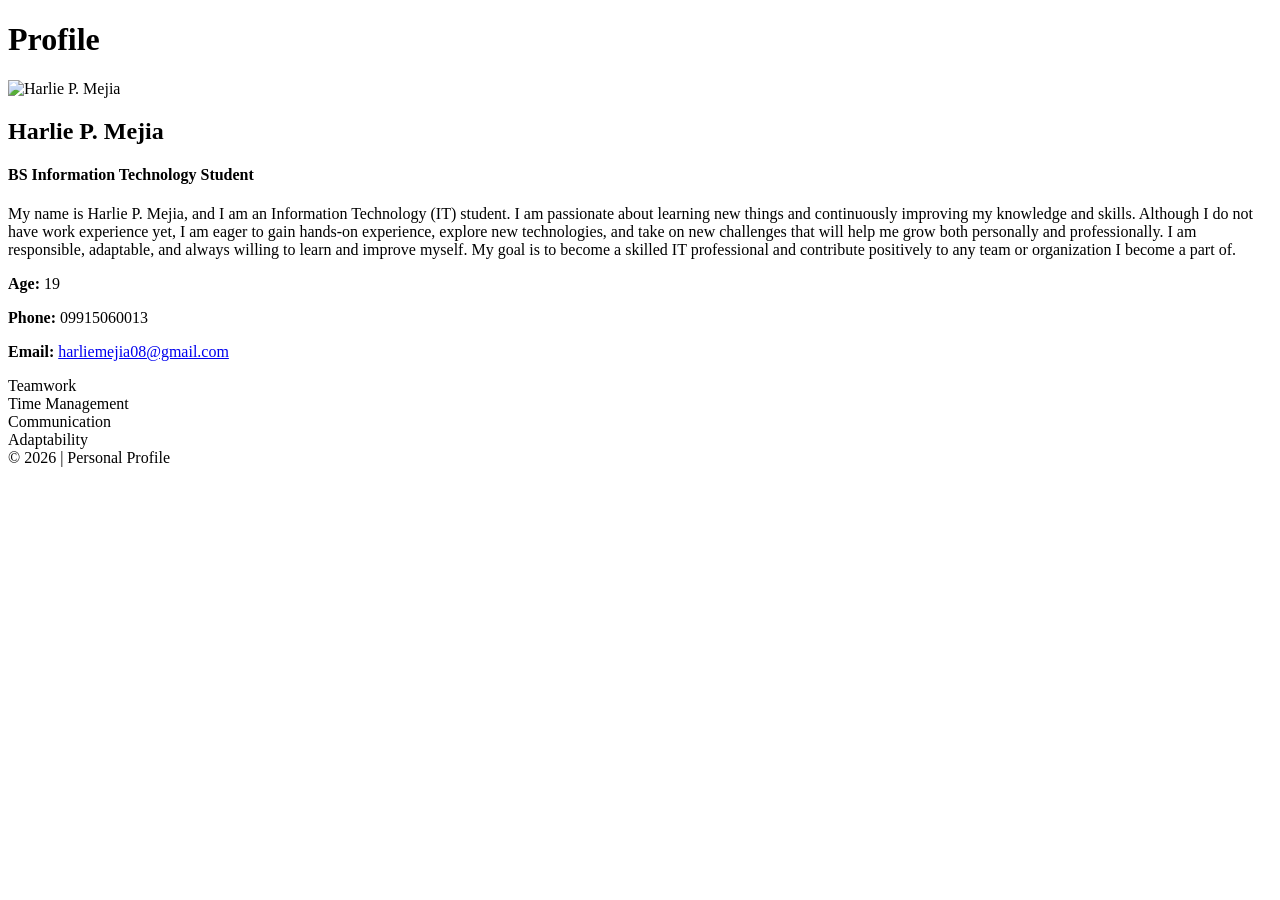
==== index.html @ 986ebf2c "Add files via upload" ====
<!DOCTYPE html>
<html lang="en">
<head>
    <meta charset="UTF-8">
    <meta name="viewport" content="width=device-width, initial-scale=1.0">
    <title>Harlie P. Mejia - Profile</title>

    <link rel="stylesheet" href="style.css">
</head>
<body>

<div class="card">

    <div class="header">
        <h1>Profile</h1>
    </div>

    <div class="content">

        <img src="harlie.jpg" alt="Harlie P. Mejia" class="profile-img">

        <h2>Harlie P. Mejia</h2>
        <h4>BS Information Technology Student</h4>

        <p>
            My name is Harlie P. Mejia, and I am an Information Technology (IT) student.
            I am passionate about learning new things and continuously improving my
            knowledge and skills. Although I do not have work experience yet, I am
            eager to gain hands-on experience, explore new technologies, and take on
            new challenges that will help me grow both personally and professionally.
            I am responsible, adaptable, and always willing to learn and improve
            myself. My goal is to become a skilled IT professional and contribute
            positively to any team or organization I become a part of.
        </p>

        <div class="info">
            <p><strong>Age:</strong> 19</p>
            <p><strong>Phone:</strong> 09915060013</p>
            <p><strong>Email:</strong>
                <a href="mailto:harliemejia08@gmail.com">
                    harliemejia08@gmail.com
                </a>
            </p>
        </div>

        <div class="skills">
            <div class="skill">Teamwork</div>
            <div class="skill">Time Management</div>
            <div class="skill">Communication</div>
            <div class="skill">Adaptability</div>
        </div>

        <div class="footer">
            © 2026 | Personal Profile
        </div>

    </div>

</div>

</body>
</html>
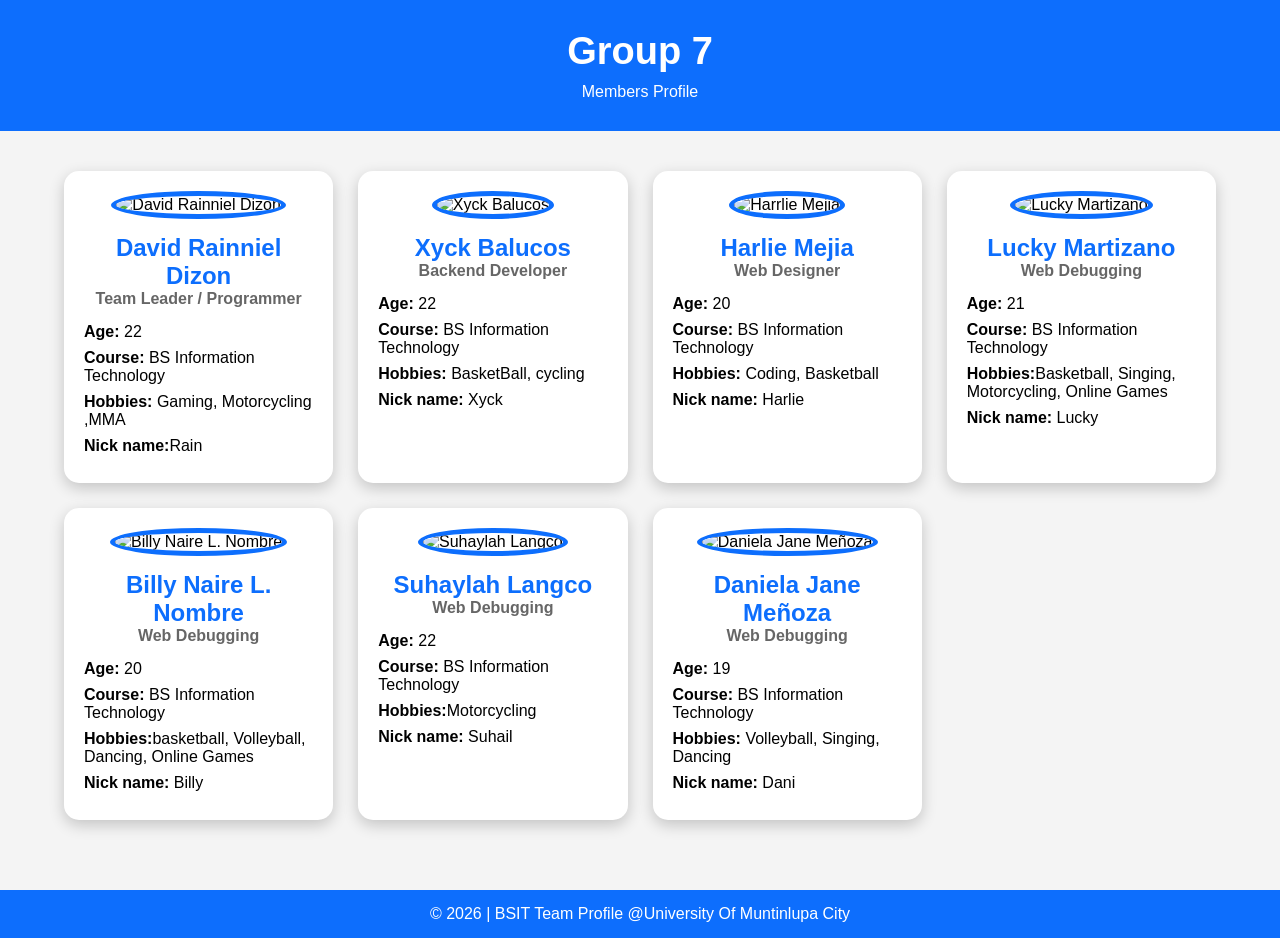
==== commit 7a6605bf: "Exercise 1" ====
--- a/index.html
+++ b/index.html
@@ -1,62 +1,225 @@
-<!DOCTYPE html>
-<html lang="en">
-<head>
-    <meta charset="UTF-8">
-    <meta name="viewport" content="width=device-width, initial-scale=1.0">
-    <title>Harlie P. Mejia - Profile</title>
-
-    <link rel="stylesheet" href="style.css">
-</head>
-<body>
-
-<div class="card">
-
-    <div class="header">
-        <h1>Profile</h1>
-    </div>
-
-    <div class="content">
-
-        <img src="harlie.jpg" alt="Harlie P. Mejia" class="profile-img">
-
-        <h2>Harlie P. Mejia</h2>
-        <h4>BS Information Technology Student</h4>
-
-        <p>
-            My name is Harlie P. Mejia, and I am an Information Technology (IT) student.
-            I am passionate about learning new things and continuously improving my
-            knowledge and skills. Although I do not have work experience yet, I am
-            eager to gain hands-on experience, explore new technologies, and take on
-            new challenges that will help me grow both personally and professionally.
-            I am responsible, adaptable, and always willing to learn and improve
-            myself. My goal is to become a skilled IT professional and contribute
-            positively to any team or organization I become a part of.
-        </p>
-
-        <div class="info">
-            <p><strong>Age:</strong> 19</p>
-            <p><strong>Phone:</strong> 09915060013</p>
-            <p><strong>Email:</strong>
-                <a href="mailto:harliemejia08@gmail.com">
-                    harliemejia08@gmail.com
-                </a>
-            </p>
-        </div>
-
-        <div class="skills">
-            <div class="skill">Teamwork</div>
-            <div class="skill">Time Management</div>
-            <div class="skill">Communication</div>
-            <div class="skill">Adaptability</div>
-        </div>
-
-        <div class="footer">
-            © 2026 | Personal Profile
-        </div>
-
-    </div>
-
-</div>
-
-</body>
+<!DOCTYPE html>
+<html lang="en">
+<head>
+<meta charset="UTF-8">
+<meta name="viewport" content="width=device-width, initial-scale=1">
+<title>Group 7 Profile</title>
+
+<style>
+*{
+    margin:0;
+    padding:0;
+    box-sizing:border-box;
+    font-family:Arial, Helvetica, sans-serif;
+}
+
+body{
+    background:#f4f4f4;
+}
+
+header{
+    background:#0d6efd;
+    color:white;
+    text-align:center;
+    padding:30px;
+}
+
+header h1{
+    font-size:38px;
+}
+
+header p{
+    margin-top:10px;
+}
+
+.container{
+    width:90%;
+    margin:auto;
+    padding:40px 0;
+}
+
+.team{
+    display:grid;
+    grid-template-columns:repeat(auto-fit,minmax(250px,1fr));
+    gap:25px;
+}
+
+.card{
+    background:white;
+    border-radius:15px;
+    text-align:center;
+    padding:20px;
+    box-shadow:0 5px 15px rgba(0,0,0,.2);
+    transition:.3s;
+}
+
+.card:hover{
+    transform:translateY(-8px);
+}
+
+.card img{
+    width:150px;
+    height:150px;
+    border-radius:50%;
+    object-fit:cover;
+    border:5px solid #0d6efd;
+}
+
+.card h2{
+    margin-top:15px;
+    color:#0d6efd;
+}
+
+.card h4{
+    color:#666;
+    margin-bottom:15px;
+}
+
+.info{
+    text-align:left;
+    margin-top:15px;
+}
+
+.info p{
+    margin:8px 0;
+}
+
+footer{
+    text-align:center;
+    background:#0d6efd;
+    color:white;
+    padding:15px;
+    margin-top:30px;
+}
+</style>
+
+</head>
+<body>
+
+<header>
+    <h1>Group 7</h1>
+    <p>Members Profile</p>
+</header>
+
+<div class="container">
+
+<div class="team">
+
+    <!-- Member 1 -->
+    <div class="card">
+        <img src="rain.jpg" alt="David Rainniel Dizon">
+        <h2>David Rainniel Dizon</h2>
+        <h4>Team Leader / Programmer</h4>
+
+        <div class="info">
+            <p><strong>Age:</strong> 22</p>
+            <p><strong>Course:</strong> BS Information Technology</p>
+            <p><strong>Hobbies:</strong> Gaming, Motorcycling ,MMA</p>
+            <p><strong>Nick name:</strong>Rain</p>
+        </div>
+    </div>
+
+    <!-- Member 2 -->
+    <div class="card">
+        <img src="xyck.jpg" alt="Xyck Balucos">
+        <h2>Xyck Balucos</h2>
+        <h4>Backend Developer</h4>
+
+        <div class="info">
+            <p><strong>Age:</strong> 22</p>
+            <p><strong>Course:</strong> BS Information Technology</p>
+            <p><strong>Hobbies:</strong> BasketBall, cycling</p>
+            <p><strong>Nick name:</strong> Xyck</p>
+        </div>
+    </div>
+
+    <!-- Member 3 -->
+    <div class="card">
+        <img src="Mejia.jpg" alt="Harrlie Mejia ">
+        <h2>Harlie Mejia</h2>
+        <h4>Web Designer</h4>
+
+        <div class="info">
+            <p><strong>Age:</strong> 20</p>
+            <p><strong>Course:</strong> BS Information Technology</p>
+            <p><strong>Hobbies:</strong> Coding, Basketball</p>
+            <p><strong>Nick name:</strong> Harlie</p>
+        </div>
+    </div>
+
+  
+<!-- Member 4 -->
+    <div class="card">
+        <img src="lucky.jpg" alt="Lucky Martizano ">
+        <h2>Lucky Martizano</h2>
+        <h4>Web Debugging</h4>
+
+        <div class="info">
+            <p><strong>Age:</strong> 21</p>
+            <p><strong>Course:</strong> BS Information Technology</p>
+            <p><strong>Hobbies:</strong>Basketball, Singing, Motorcycling, Online Games</p>
+            <p><strong>Nick name:</strong> Lucky</p>
+        </div>
+    </div>
+
+<!-- Member 5 -->
+    <div class="card">
+        <img src="billy.jpg" alt="Billy Naire L. Nombre ">
+        <h2>Billy Naire L. Nombre</h2>
+        <h4>Web Debugging</h4>
+
+        <div class="info">
+            <p><strong>Age:</strong> 20</p>
+            <p><strong>Course:</strong> BS Information Technology</p>
+            <p><strong>Hobbies:</strong>basketball, Volleyball, Dancing, Online Games</p>
+            <p><strong>Nick name:</strong> Billy</p>
+        </div>
+    </div>
+
+
+<!-- Member 6 -->
+    <div class="card">
+        <img src="suhail.jpg" alt="Suhaylah Langco">
+        <h2>Suhaylah Langco</h2>
+        <h4>Web Debugging</h4>
+
+        <div class="info">
+            <p><strong>Age:</strong> 22</p>
+            <p><strong>Course:</strong> BS Information Technology</p>
+            <p><strong>Hobbies:</strong>Motorcycling</p>
+            <p><strong>Nick name:</strong> Suhail</p>
+        </div>
+    </div>
+
+
+<!-- Member 7 -->
+    <div class="card">
+        <img src="daniela.jpg" alt="Daniela Jane Meñoza">
+        <h2>Daniela Jane Meñoza</h2>
+        <h4>Web Debugging</h4>
+
+        <div class="info">
+            <p><strong>Age:</strong> 19</p>
+            <p><strong>Course:</strong> BS Information Technology</p>
+            <p><strong>Hobbies:</strong> Volleyball, Singing, Dancing</p>
+            <p><strong>Nick name:</strong> Dani</p>
+        </div>
+    </div>
+
+
+
+
+    </div>
+
+    </div>
+
+
+
+</body>
+</html>
+<footer>
+    © 2026 | BSIT Team Profile @University Of Muntinlupa City
+</footer>
+
+</body>
 </html>
